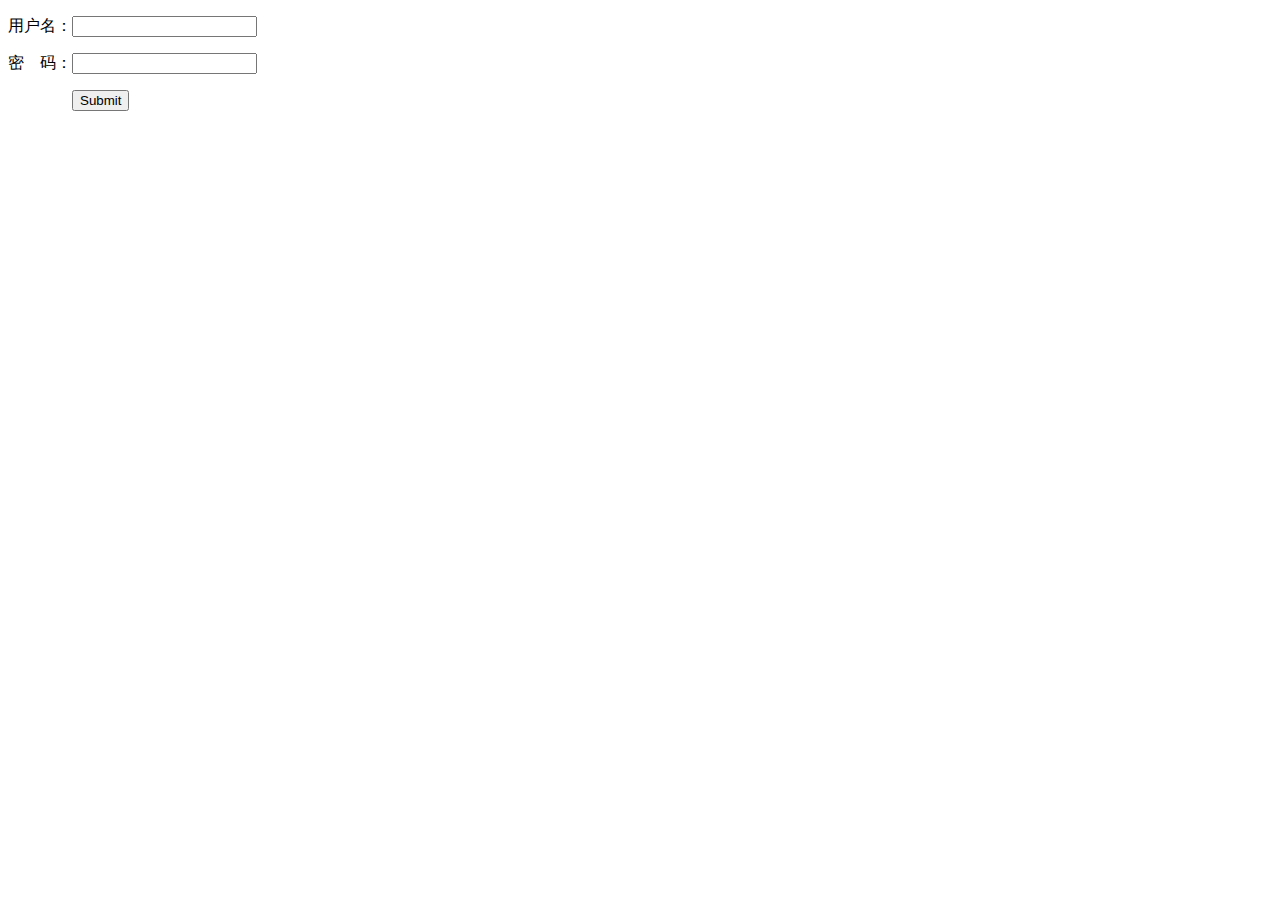
==== templates/Login.html @ c2c9c07e "urls modified(20211208-11:59)" ====
<!DOCTYPE html>
<html lang="en">
<head>
    <meta charset="UTF-8">
    <title>Login</title>
</head>
<body>
   <form action="" method="get">
       <p>
           <label>用户名：</label><input type="text" name="uname">
       </p>
       <p>
           <label>密&emsp;码：</label><input type="passward" name="pwd">
       </p>
       <p>
           &emsp;&emsp;&emsp;&emsp;<input type="submit" name="登录">
       </p>

   </form>
</body>
</html>
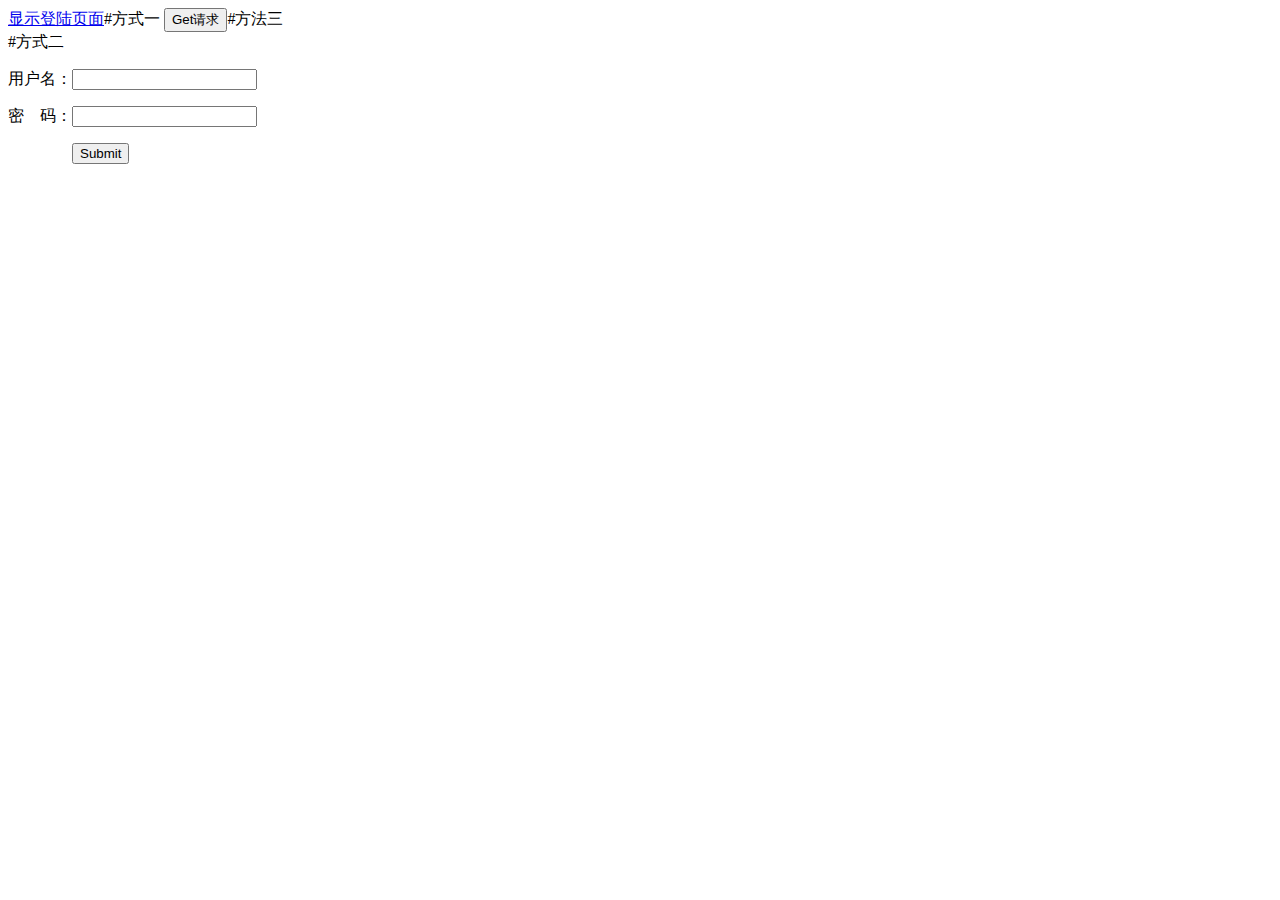
==== commit f9c02f82: "Login.html modified(20211208-17:12)" ====
--- a/templates/Login.html
+++ b/templates/Login.html
@@ -3,9 +3,19 @@
 <head>
     <meta charset="UTF-8">
     <title>Login</title>
+    <script>
+
+        function test(){window.location.href="/Login/login01/?uname=zhangsan&pwd=123";}
+    </script>
+
 </head>
 <body>
-   <form action="" method="get">
+
+   <a href="/Login/login01/?uname=zhangsan&pwd=123">显示登陆页面</a>#方式一
+
+   <input type="button" onclick="test()" value="Get请求">#方法三
+
+   <form action="/Login/login01" method="get">#方式二
        <p>
            <label>用户名：</label><input type="text" name="uname">
        </p>
